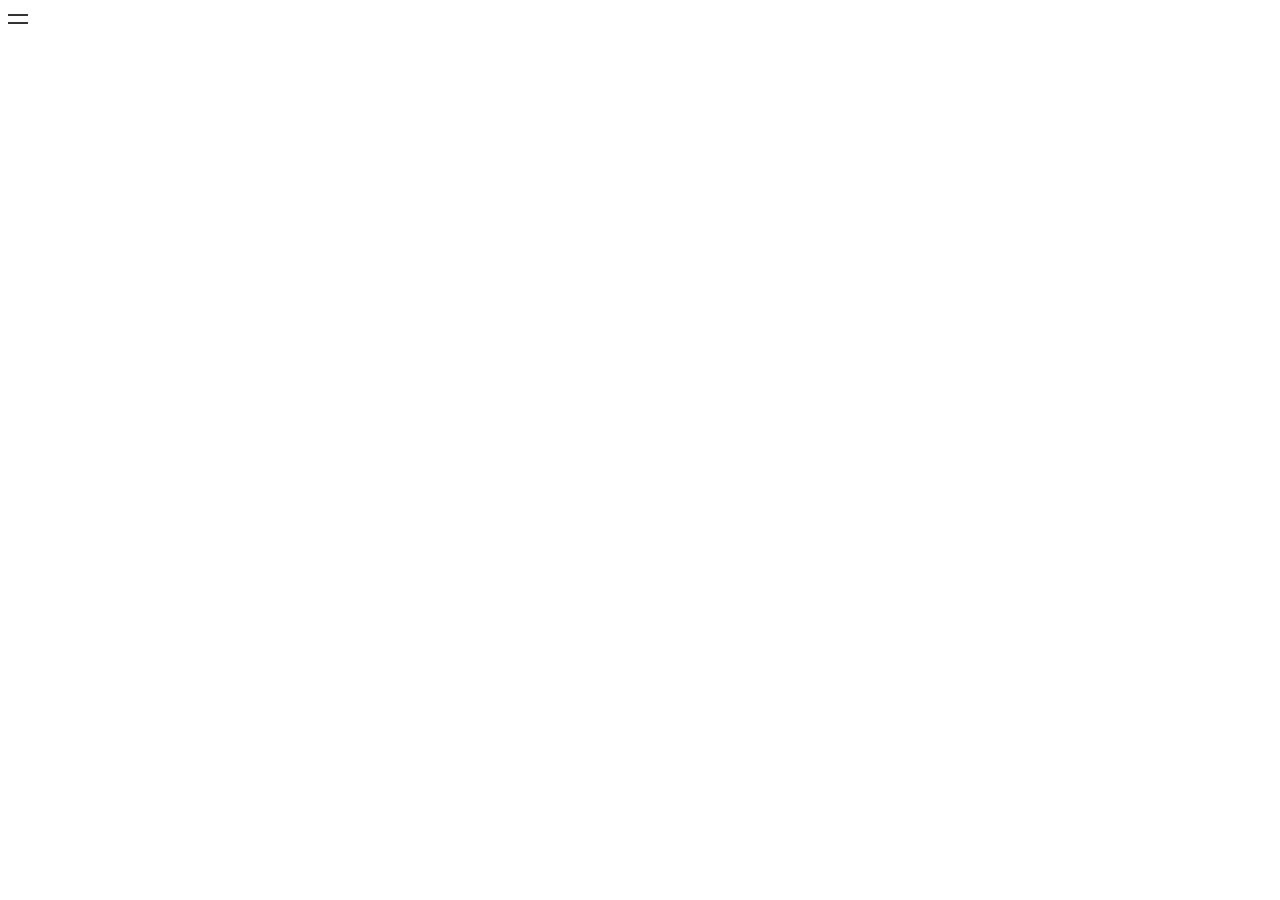
==== Diseno/menu.html @ ffc1d920 "Diseno" ====
<!DOCTYPE html>
<html>
<head>
    <link rel="stylesheet" type="text/css" href="estilos.css">
    <script src="https://ajax.googleapis.com/ajax/libs/jquery/3.2.1/jquery.min.js"></script>
</head>
<body>

<a href="javascript:void(0)" class="closebtn">
    <!-- <span style="font-size:30px;cursor:pointer" onclick="openNav()"> -->
        <div class="container" onclick="myFunction(this)">
            <div class="bar1"></div>
            <div class="bar3"></div>
        </div>
    <!-- </span> -->
</a>

<div id="mySidenav" class="sidenav">
  <a href="#">About</a>
  <a href="#">Services</a>
  <a href="#">Clients</a>
  <a href="#">Contact</a>
</div>

<script>

$(document).ready(function($){
    $(".closebtn").click(function(){
        var div_ancho = $("#mySidenav").innerWidth();
        if (div_ancho == 0) {
            document.getElementById("mySidenav").style.width = "250px";
        } else {
            document.getElementById("mySidenav").style.width = "0";
        }
    });
});  

function myFunction(x) {
    x.classList.toggle("change");
}

</script>

</body>
</html>
---- Diseno/estilos.css ----
.container {
    display: inline-block;
    cursor: pointer;
}

.bar1, .bar3 {
    width: 20px;
    height: 2px;
    background-color: #333;
    margin: 6px 0;
    transition: 0.2s;
}

.change .bar1 {
    -webkit-transform: rotate(-45deg) translate(-4px, 4px) ;
    transform: rotate(-45deg) translate(-4px, 4.5px) ;
}

.change .bar3 {
    -webkit-transform: rotate(45deg) translate(-1px, -1px) ;
    transform: rotate(45deg) translate(-1px, -2px) ;
}

/********** CRUZ END **********/

.sidenav {
    height: 100%;
    width: 0;
    position: fixed;
    z-index: 1;
    top: 0;
    left: 0;
    background-color: #111;
    overflow-x: hidden;
    transition: 0.5s;
    padding-top: 60px;
}

.sidenav a {
    padding: 8px 8px 8px 32px;
    text-decoration: none;
    font-size: 25px;
    color: #818181;
    display: block;
    transition: 0.3s;
}

.sidenav a:hover, .offcanvas a:focus{
    color: #f1f1f1;
}

.sidenav .closebtn {
    top: 0;
    right: 25px;
    font-size: 36px;
    margin-left: 50px;
}

.closebtn {
    position: absolute;
    z-index: 2;
}

@media screen and (max-height: 450px) {
  .sidenav {padding-top: 15px;}
  .sidenav a {font-size: 18px;}
}
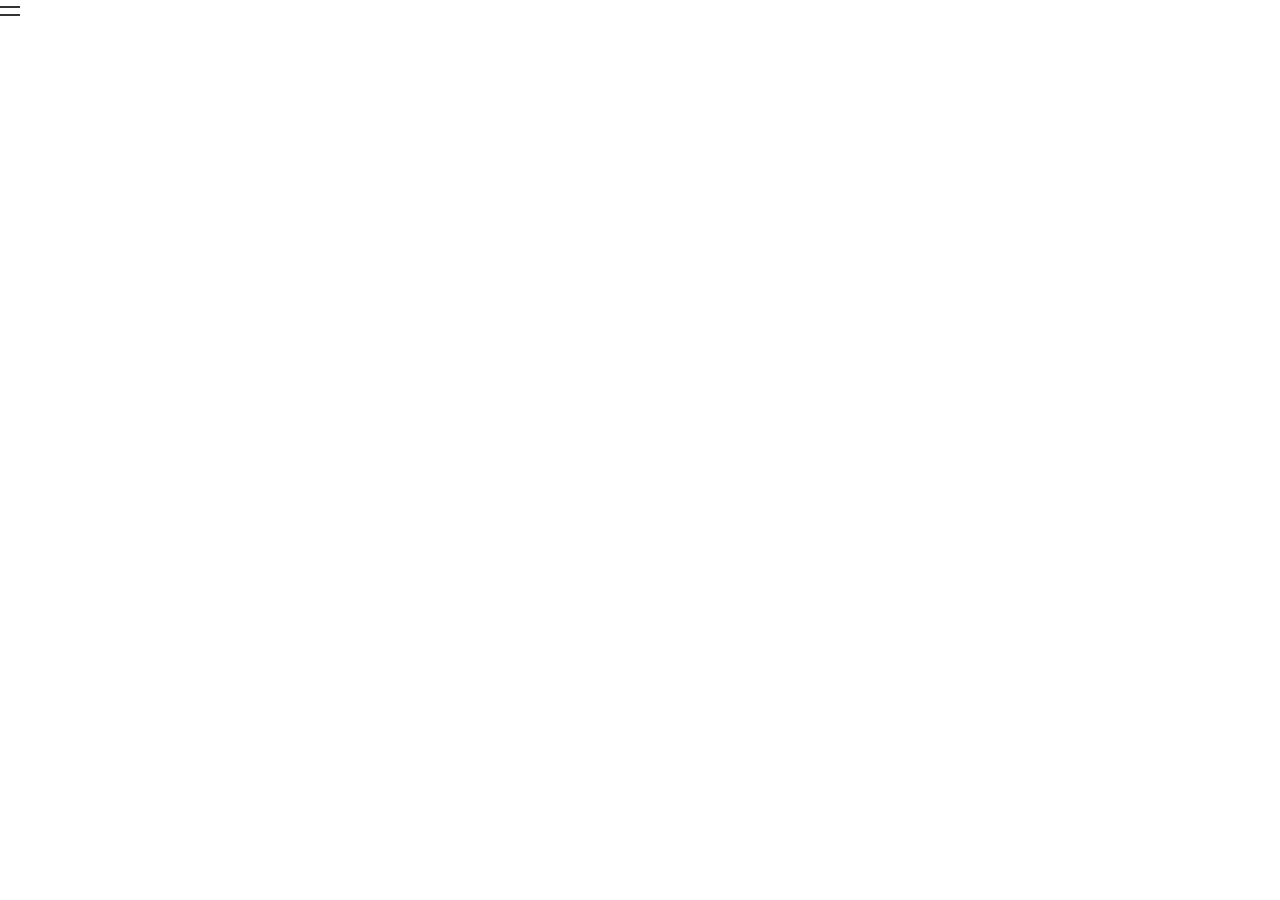
==== commit c2e9d2aa: "Doble cerrado" ====
--- a/Diseno/menu.html
+++ b/Diseno/menu.html
@@ -7,13 +7,13 @@
 <body>
 
 <a href="javascript:void(0)" class="closebtn">
-    <!-- <span style="font-size:30px;cursor:pointer" onclick="openNav()"> -->
-        <div class="container" onclick="myFunction(this)">
+        <div class="container" onclick="tranX(this)">
             <div class="bar1"></div>
             <div class="bar3"></div>
         </div>
-    <!-- </span> -->
 </a>
+
+<div class="afuera" onclick="closeNav()" style="width:100%;height:100%;position:fixed;z-index:1;"></div>
 
 <div id="mySidenav" class="sidenav">
   <a href="#">About</a>
@@ -33,9 +33,20 @@
             document.getElementById("mySidenav").style.width = "0";
         }
     });
+
+    $(".afuera").click(function(){
+        var div_ancho = $("#mySidenav").innerWidth();
+        if (div_ancho =! 0) {
+            $(".container").click();
+        }
+    });
 });  
 
-function myFunction(x) {
+function closeNav() {
+    document.getElementById("mySidenav").style.width = "0";
+}
+
+function tranX(x) {
     x.classList.toggle("change");
 }
 
--- a/Diseno/estilos.css
+++ b/Diseno/estilos.css
@@ -1,3 +1,7 @@
+body {
+    margin: 0;
+}
+
 .container {
     display: inline-block;
     cursor: pointer;
@@ -8,7 +12,7 @@
     height: 2px;
     background-color: #333;
     margin: 6px 0;
-    transition: 0.2s;
+    transition: 0.4s;
 }
 
 .change .bar1 {
